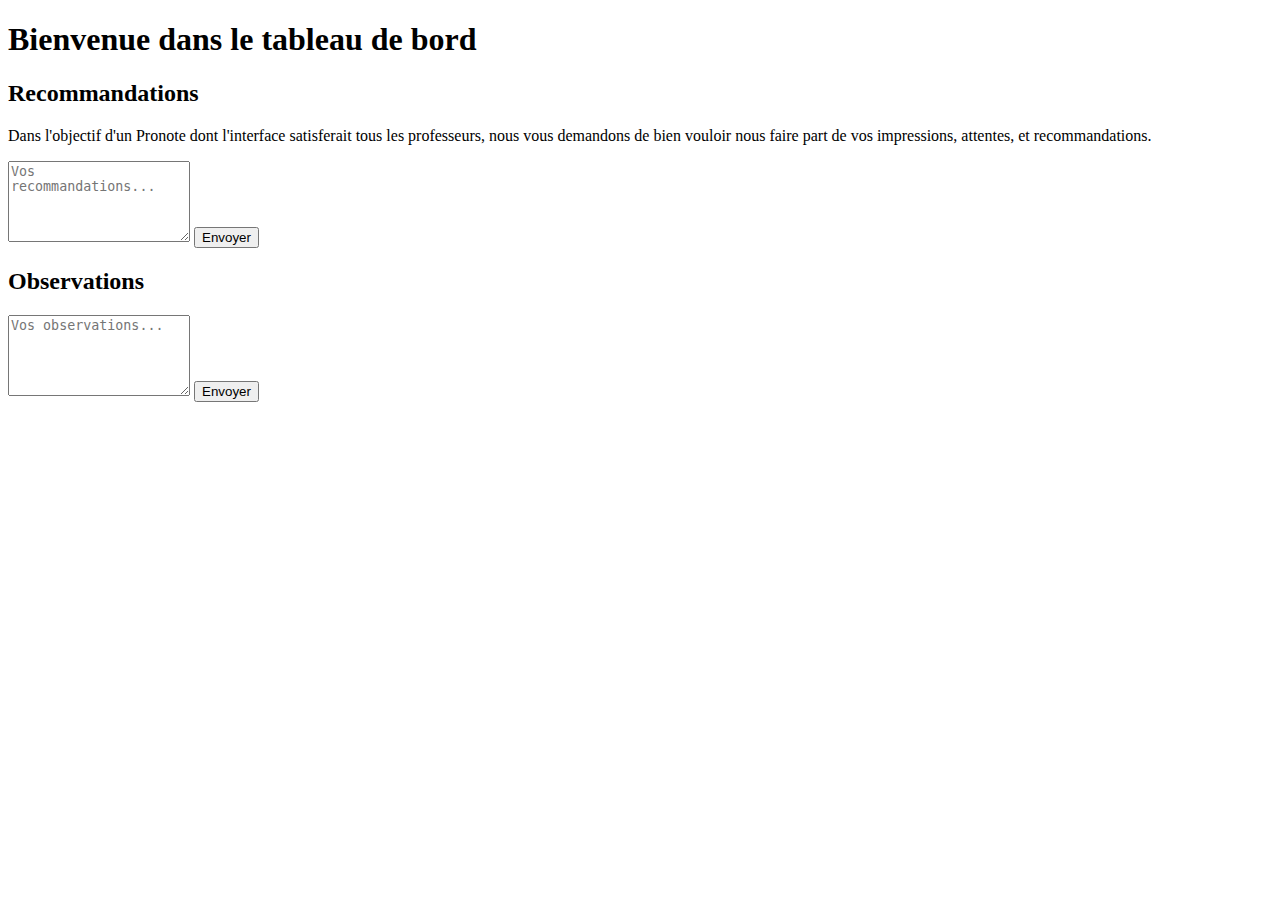
==== dashboard.html @ c10c92cd "first commit" ====
<!DOCTYPE html>
<html lang="fr">
<head>
    <meta charset="UTF-8">
    <meta name="viewport" content="width=device-width, initial-scale=1.0">
    <title>Tableau de Bord - Pronote Beta</title>
    <link rel="stylesheet" href="css/styles.css">
</head>
<body>
    <div class="dashboard-container">
        <h1>Bienvenue dans le tableau de bord</h1>
        <section id="recommendations">
            <h2>Recommandations</h2>
            <p>Dans l'objectif d'un Pronote dont l'interface satisferait tous les professeurs, nous vous demandons de bien vouloir nous faire part de vos impressions, attentes, et recommandations.</p>
            <textarea rows="5" placeholder="Vos recommandations..."></textarea>
            <button>Envoyer</button>
        </section>

        <section id="observations">
            <h2>Observations</h2>
            <textarea rows="5" placeholder="Vos observations..."></textarea>
            <button>Envoyer</button>
        </section>
    </div>
</body>
</html>
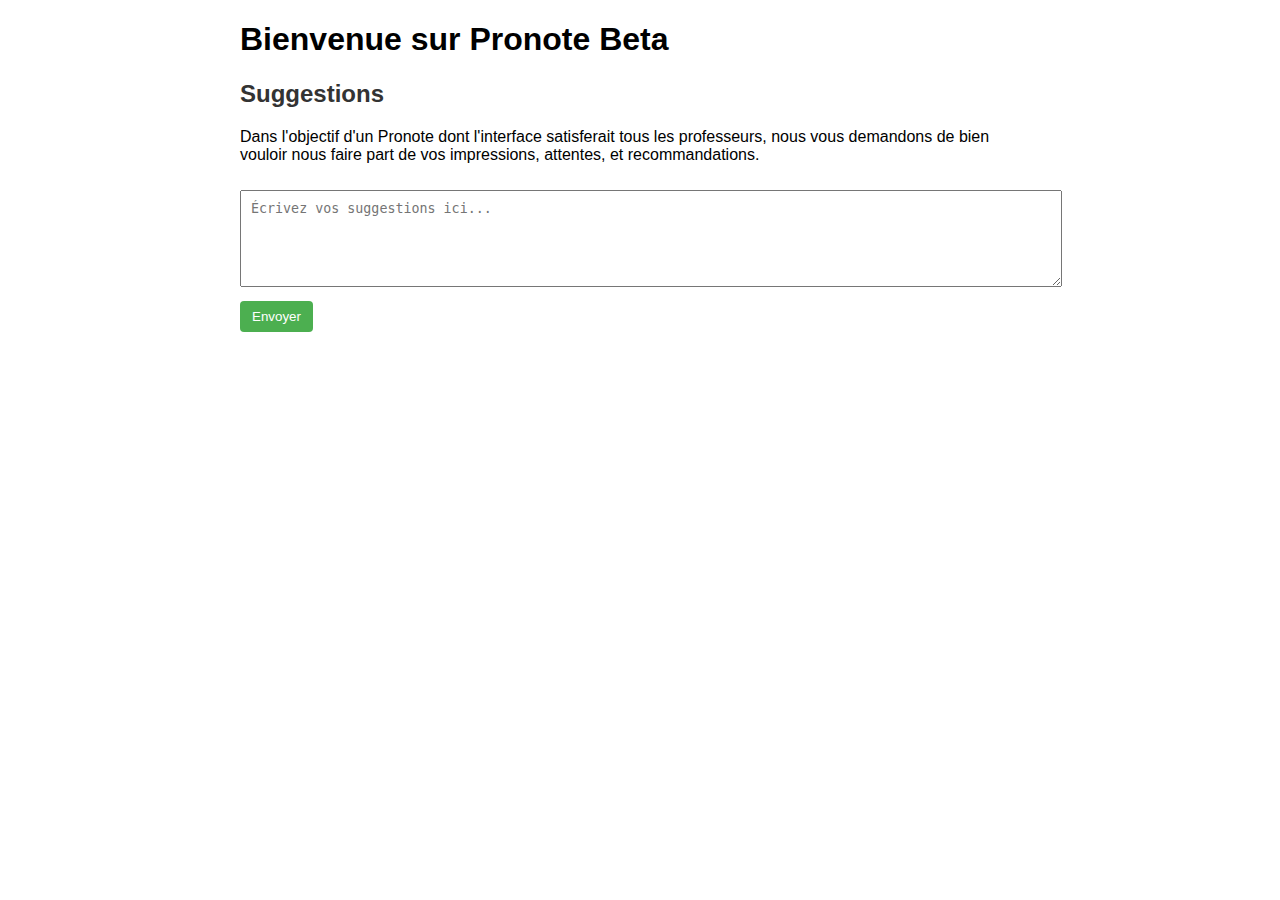
==== commit b4410cb1: "Initial commit" ====
--- a/dashboard.html
+++ b/dashboard.html
@@ -4,23 +4,25 @@
     <meta charset="UTF-8">
     <meta name="viewport" content="width=device-width, initial-scale=1.0">
     <title>Tableau de Bord - Pronote Beta</title>
-    <link rel="stylesheet" href="css/styles.css">
+    <link rel="stylesheet" href="styles.css">
 </head>
 <body>
     <div class="dashboard-container">
-        <h1>Bienvenue dans le tableau de bord</h1>
-        <section id="recommendations">
-            <h2>Recommandations</h2>
+        <h1>Bienvenue sur Pronote Beta</h1>
+
+        <section class="suggestions" id="suggestionsSection">
+            <h2>Suggestions</h2>
             <p>Dans l'objectif d'un Pronote dont l'interface satisferait tous les professeurs, nous vous demandons de bien vouloir nous faire part de vos impressions, attentes, et recommandations.</p>
-            <textarea rows="5" placeholder="Vos recommandations..."></textarea>
-            <button>Envoyer</button>
+            <textarea id="suggestionText" rows="5" placeholder="Écrivez vos suggestions ici..."></textarea>
+            <button type="button" onclick="sendSuggestions()">Envoyer</button>
         </section>
 
-        <section id="observations">
-            <h2>Observations</h2>
-            <textarea rows="5" placeholder="Vos observations..."></textarea>
-            <button>Envoyer</button>
-        </section>
+        <!-- Message de confirmation caché -->
+        <div class="confirmation-message" id="confirmationMessage" style="display: none;">
+            <p>Le site est encore en construction, merci de vos recommandations. Venez voir une prochaine fois l'avancée de la construction.</p>
+        </div>
     </div>
+
+    <script src="scripts.js"></script>
 </body>
 </html>
--- a/styles.css
+++ b/styles.css
@@ -0,0 +1,43 @@
+/* styles.css */
+
+body {
+    font-family: Arial, sans-serif;
+    margin: 20px;
+}
+
+.dashboard-container {
+    max-width: 800px;
+    margin: auto;
+}
+
+.suggestions {
+    margin-top: 20px;
+}
+
+.suggestions h2 {
+    color: #333;
+}
+
+textarea {
+    width: 100%;
+    padding: 10px;
+    margin-top: 10px;
+    resize: vertical;
+}
+
+button {
+    margin-top: 10px;
+    padding: 8px 12px;
+    color: #fff;
+    background-color: #4CAF50;
+    border: none;
+    border-radius: 4px;
+    cursor: pointer;
+}
+
+.confirmation-message {
+    margin-top: 20px;
+    font-size: 16px;
+    color: #333;
+    text-align: center;
+}
